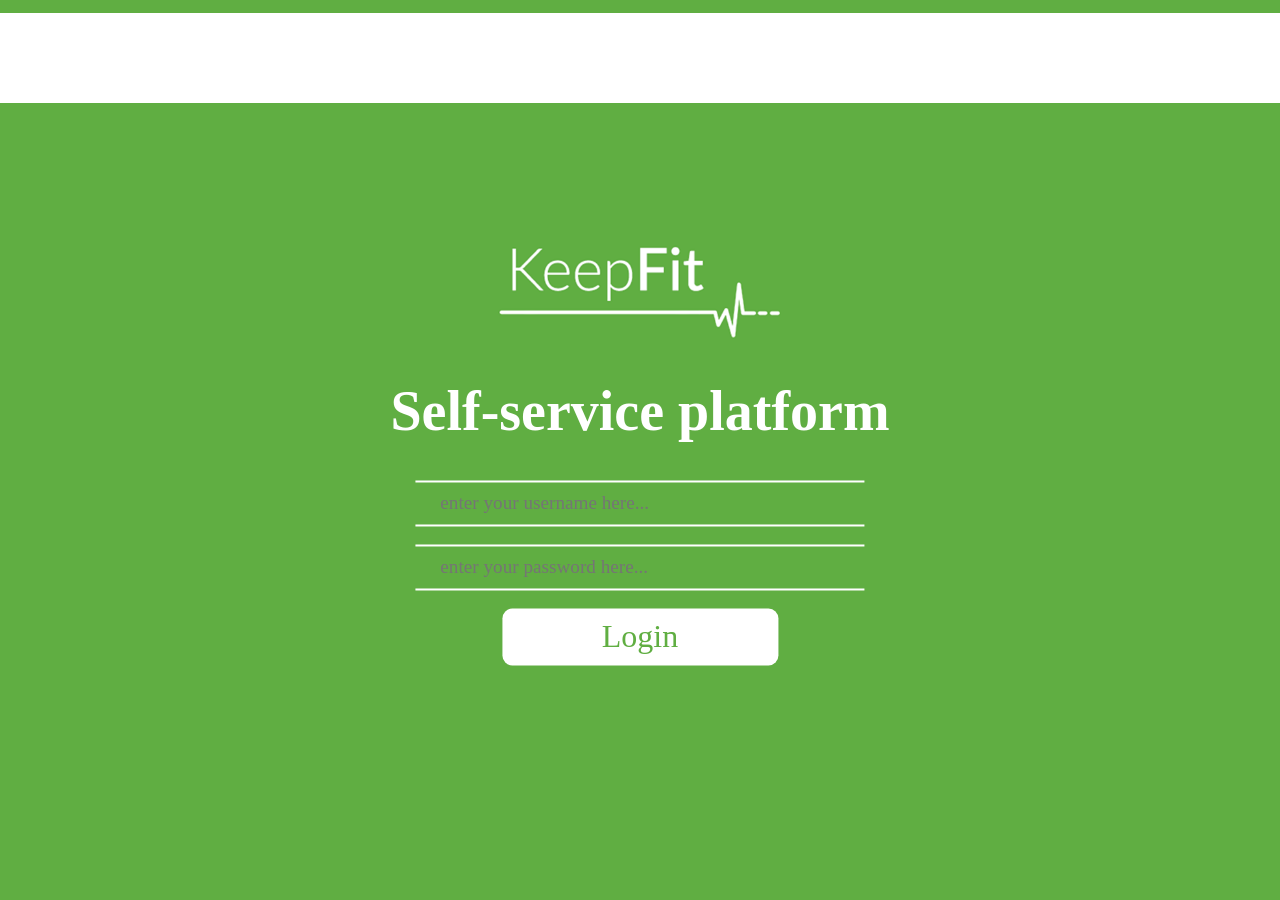
==== index.html @ 329f5c97 "Add files via upload" ====
<!DOCTYPE html PUBLIC "-//W3C//DTD XHTML 1.0 Transitional//EN"
        "http://www.w3.org/TR/xhtml1/DTD/xhtml1-transitional.dtd">
<html>
<head>
    <title>Keep Fit</title>
    <meta http-equiv="Content-Type" content="text/html; charset=utf-8"/>
    <link href="style/login.css" rel="stylesheet" type="text/css"/>
    <script src="scripts/keepfit.js"></script>
</head>
<body onload="checkLoginOrRedirect();">
<div class="white-bar"><br><br><br><br><br></div>
<div class="main_container">
    <img src="images/KeepFitLogo.png" alt="Keep Fit">
    <h1>Self-service platform</h1>
    <form method="post" action="selection.html" onsubmit="login()">
        <!--
        To create a cookie, this is deleted once the browser is closed; we can use this on login.
        document.cookie = "username=John Doe"
        ;> </-->
        <input type="text" id="username" name="username" placeholder="enter your username here..."><br><br>
        <input type="text" id="password" name="password" placeholder="enter your password here..."><br><br>
        <input type="submit" value="Login">
    </form>
</div>
</body>
</html>
---- style/login.css ----
@font-face {
  font-family: Lato-Thin;
  src: url(fonts/Lato-Thin.ttf);
}

body {
  background-color: rgb(96, 174, 66);
  margin: 1% 0px 0px 0px;
}

h1 {
  font-family: "Lato-Thin";
  color: #FFF;
  font-size: 350%;
}

input[type=text] {
  font-family: Lato-Thin;
  font-size: 120%;
  color: #FFF;
  background-color: inherit;
  border: none;
  border-bottom: 2px solid white;
  border-top: 2px solid white;
  width: 80%;
  padding: 2% 5%;
}

input[type=submit] {
  font-family: Lato-Thin;
  font-size: 200%;
  color: rgb(96, 174, 66);
  background-color: #FFF;
  border: none;
  border-radius: 10px;
  padding: 2% 20%;
}

input:focus {
    outline:none;
}

.main_container {
  text-align: center;
  border-radius: 1em;
  padding: 1em;
  position: absolute;
  top: 50%;
  left: 50%;
  margin-right: -50%;
  transform: translate(-50%, -50%);
}

.main_container img {
  width: 60%;
}

.white-bar {
  background-color: #FFF;
  margin: 0px;
  padding: 0px;
}
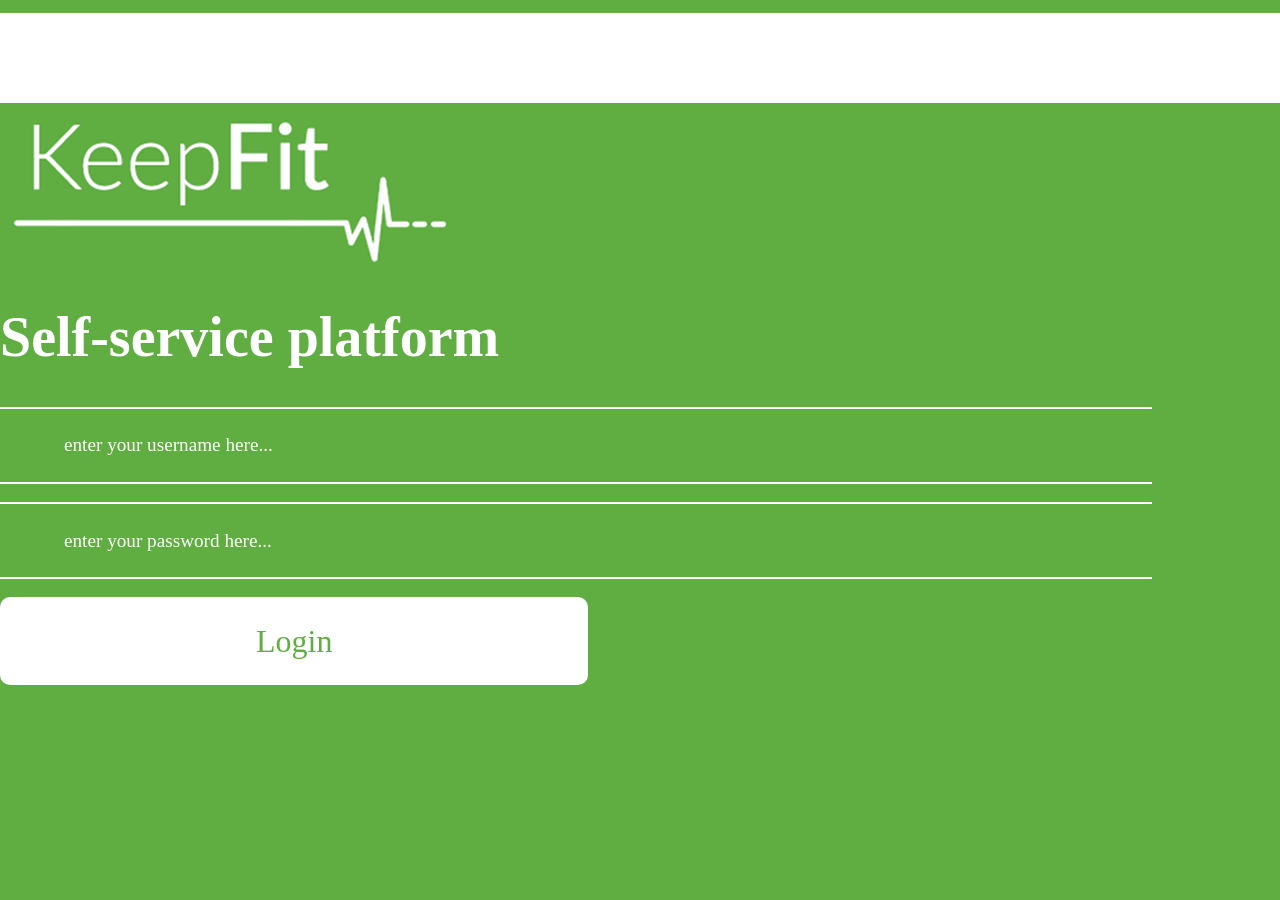
==== commit 9cf45608: "Add files via upload" ====
--- a/index.html
+++ b/index.html
@@ -1,26 +1,25 @@
-<!DOCTYPE html PUBLIC "-//W3C//DTD XHTML 1.0 Transitional//EN"
-        "http://www.w3.org/TR/xhtml1/DTD/xhtml1-transitional.dtd">
-<html>
-<head>
-    <title>Keep Fit</title>
-    <meta http-equiv="Content-Type" content="text/html; charset=utf-8"/>
-    <link href="style/login.css" rel="stylesheet" type="text/css"/>
-    <script src="scripts/keepfit.js"></script>
-</head>
-<body onload="checkLoginOrRedirect();">
-<div class="white-bar"><br><br><br><br><br></div>
-<div class="main_container">
-    <img src="images/KeepFitLogo.png" alt="Keep Fit">
-    <h1>Self-service platform</h1>
-    <form method="post" action="selection.html" onsubmit="login()">
-        <!--
-        To create a cookie, this is deleted once the browser is closed; we can use this on login.
-        document.cookie = "username=John Doe"
-        ;> </-->
-        <input type="text" id="username" name="username" placeholder="enter your username here..."><br><br>
-        <input type="text" id="password" name="password" placeholder="enter your password here..."><br><br>
-        <input type="submit" value="Login">
-    </form>
-</div>
-</body>
-</html>
+<!DOCTYPE html PUBLIC "-//W3C//DTD XHTML 1.0 Transitional//EN" "http://www.w3.org/TR/xhtml1/DTD/xhtml1-transitional.dtd">
+<html xmlns="http://www.w3.org/1999/xhtml">
+<head>
+  <title>Keep Fit</title>
+  <meta http-equiv="Content-Type" content="text/html; charset=utf-8" />
+  <link href="style/login.css" rel="stylesheet" type="text/css" />
+  <script src="script.js"></script>
+</head>
+<body>
+  <div class="white-bar"><br><br><br><br><br></div>
+  <div class="out-centre-box">
+  	<div class="centre-box">
+      <div class="inside-box">
+        <img src="images/KeepFitLogo.png" alt="Keep Fit">
+      	<h1>Self-service platform</h1>
+      	<form>
+          <input type="text" name="username" value="enter your username here..."><br><br>
+          <input type="text" name="password" value="enter your password here..."><br><br>
+          <input type="submit" value="Login">
+      	</form>
+      </div>
+    </div>
+  </div>
+</body>
+</html>
